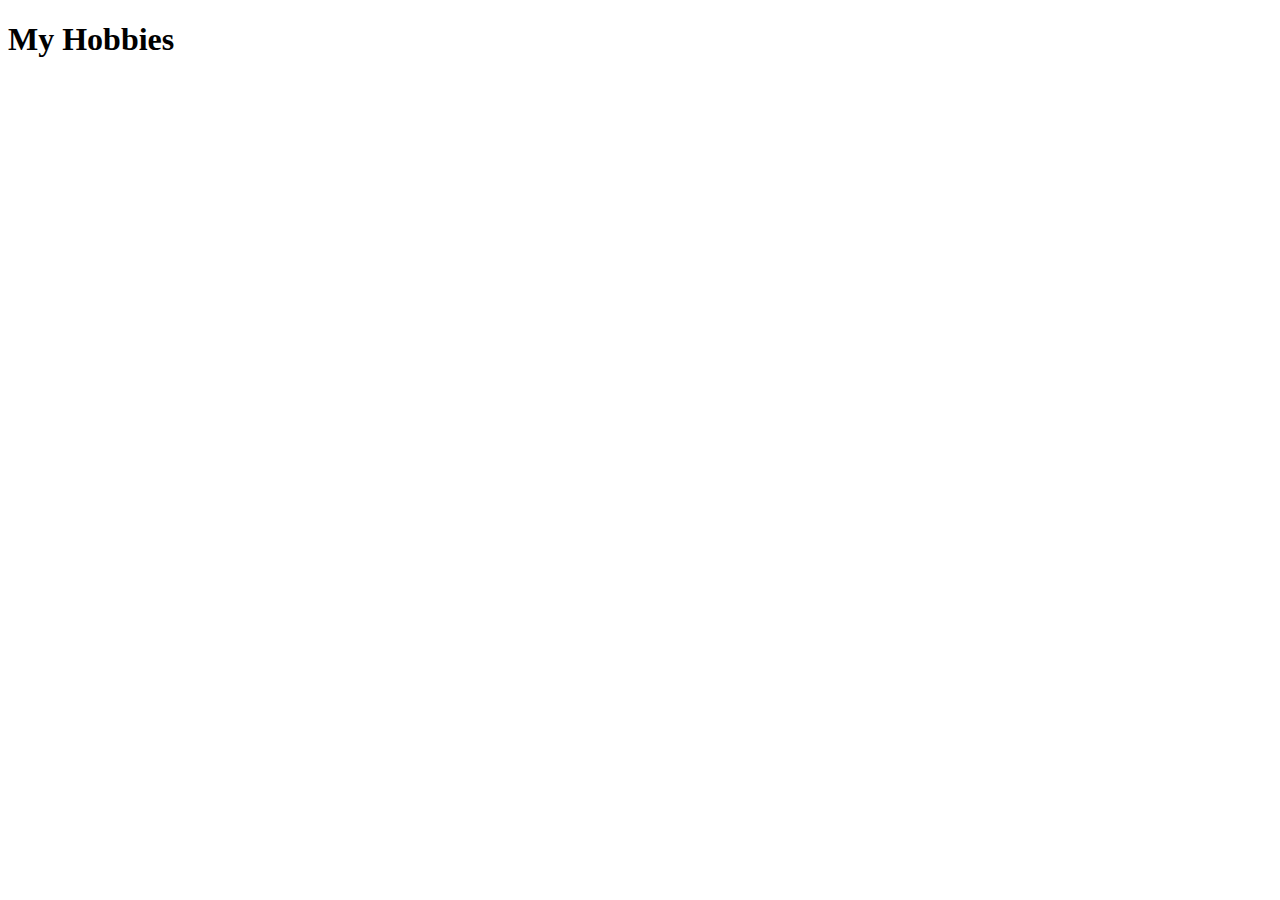
==== hobbies.html @ 28d7cd5d "Images Added" ====
<!DOCTYPE html>
<html lang="en">
<head>
    <meta charset="UTF-8">
    <meta http-equiv="X-UA-Compatible" content="IE=edge">
    <meta name="viewport" content="width=device-width, initial-scale=1.0">
    <title>Document</title>
</head>
<body>
    <h1>My Hobbies</h1>
</body>
</html>
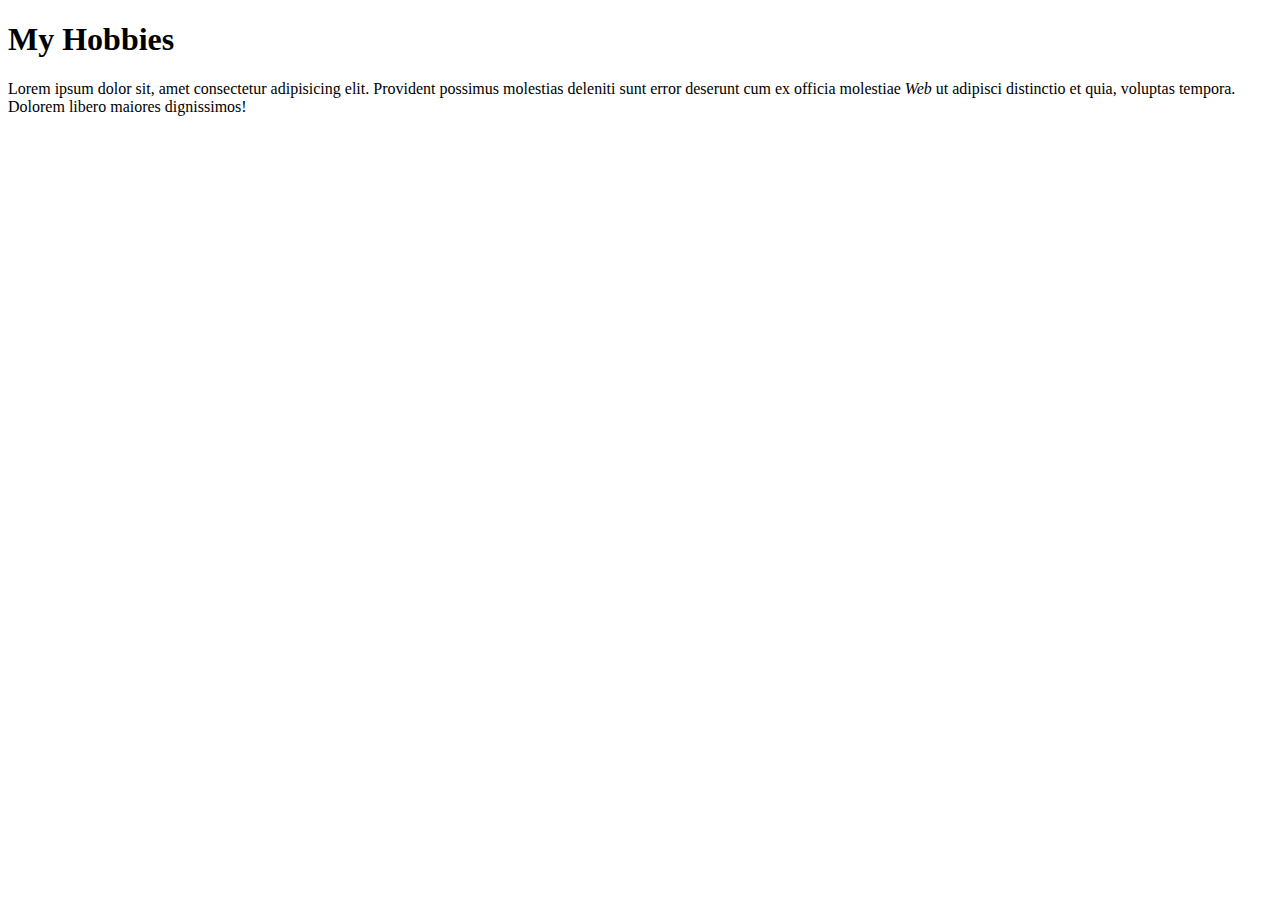
==== commit bd79f94e: "New Page Added" ====
--- a/hobbies.html
+++ b/hobbies.html
@@ -4,9 +4,11 @@
     <meta charset="UTF-8">
     <meta http-equiv="X-UA-Compatible" content="IE=edge">
     <meta name="viewport" content="width=device-width, initial-scale=1.0">
-    <title>Document</title>
+    <title>Hobbies</title>
 </head>
 <body>
     <h1>My Hobbies</h1>
+    <p>Lorem ipsum dolor sit, amet consectetur adipisicing elit. Provident possimus molestias deleniti sunt error deserunt cum 
+        ex officia molestiae <em>Web</em> ut adipisci distinctio et quia, voluptas tempora. Dolorem libero maiores dignissimos!</p>
 </body>
 </html>